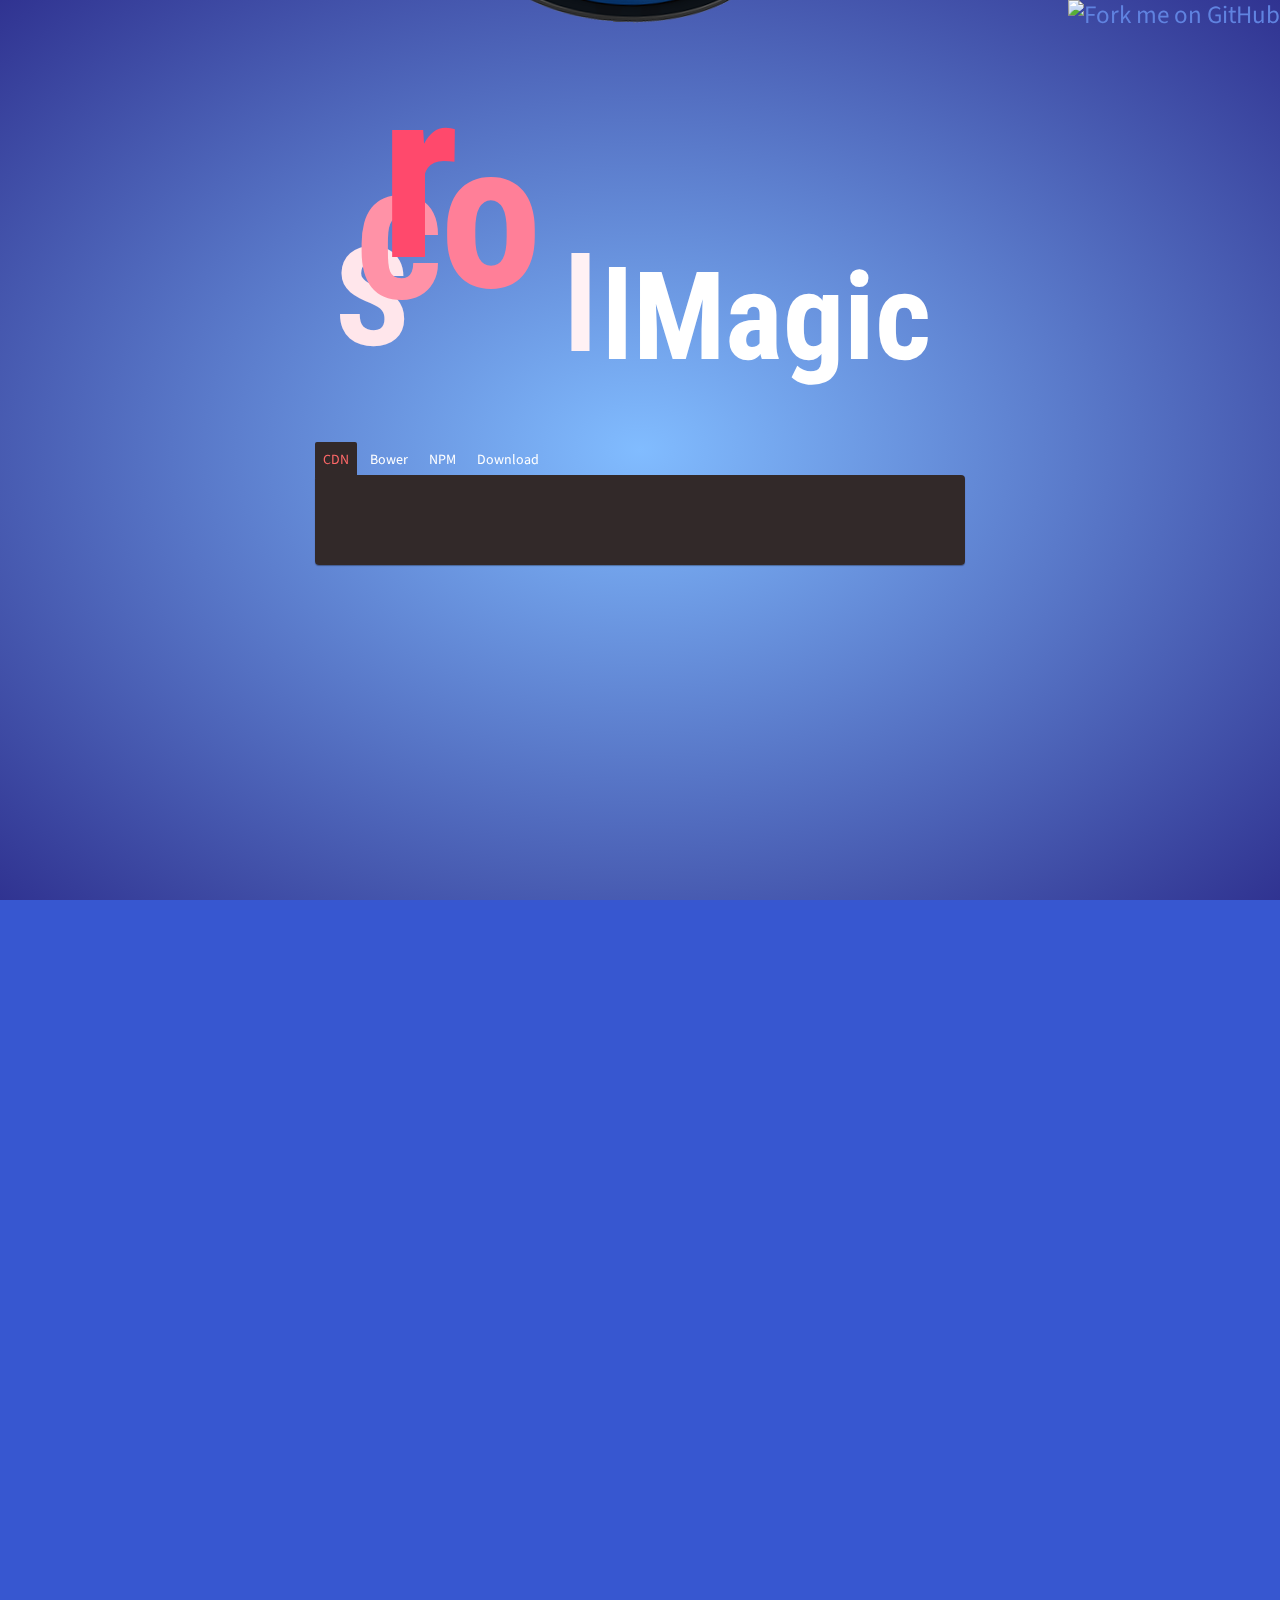
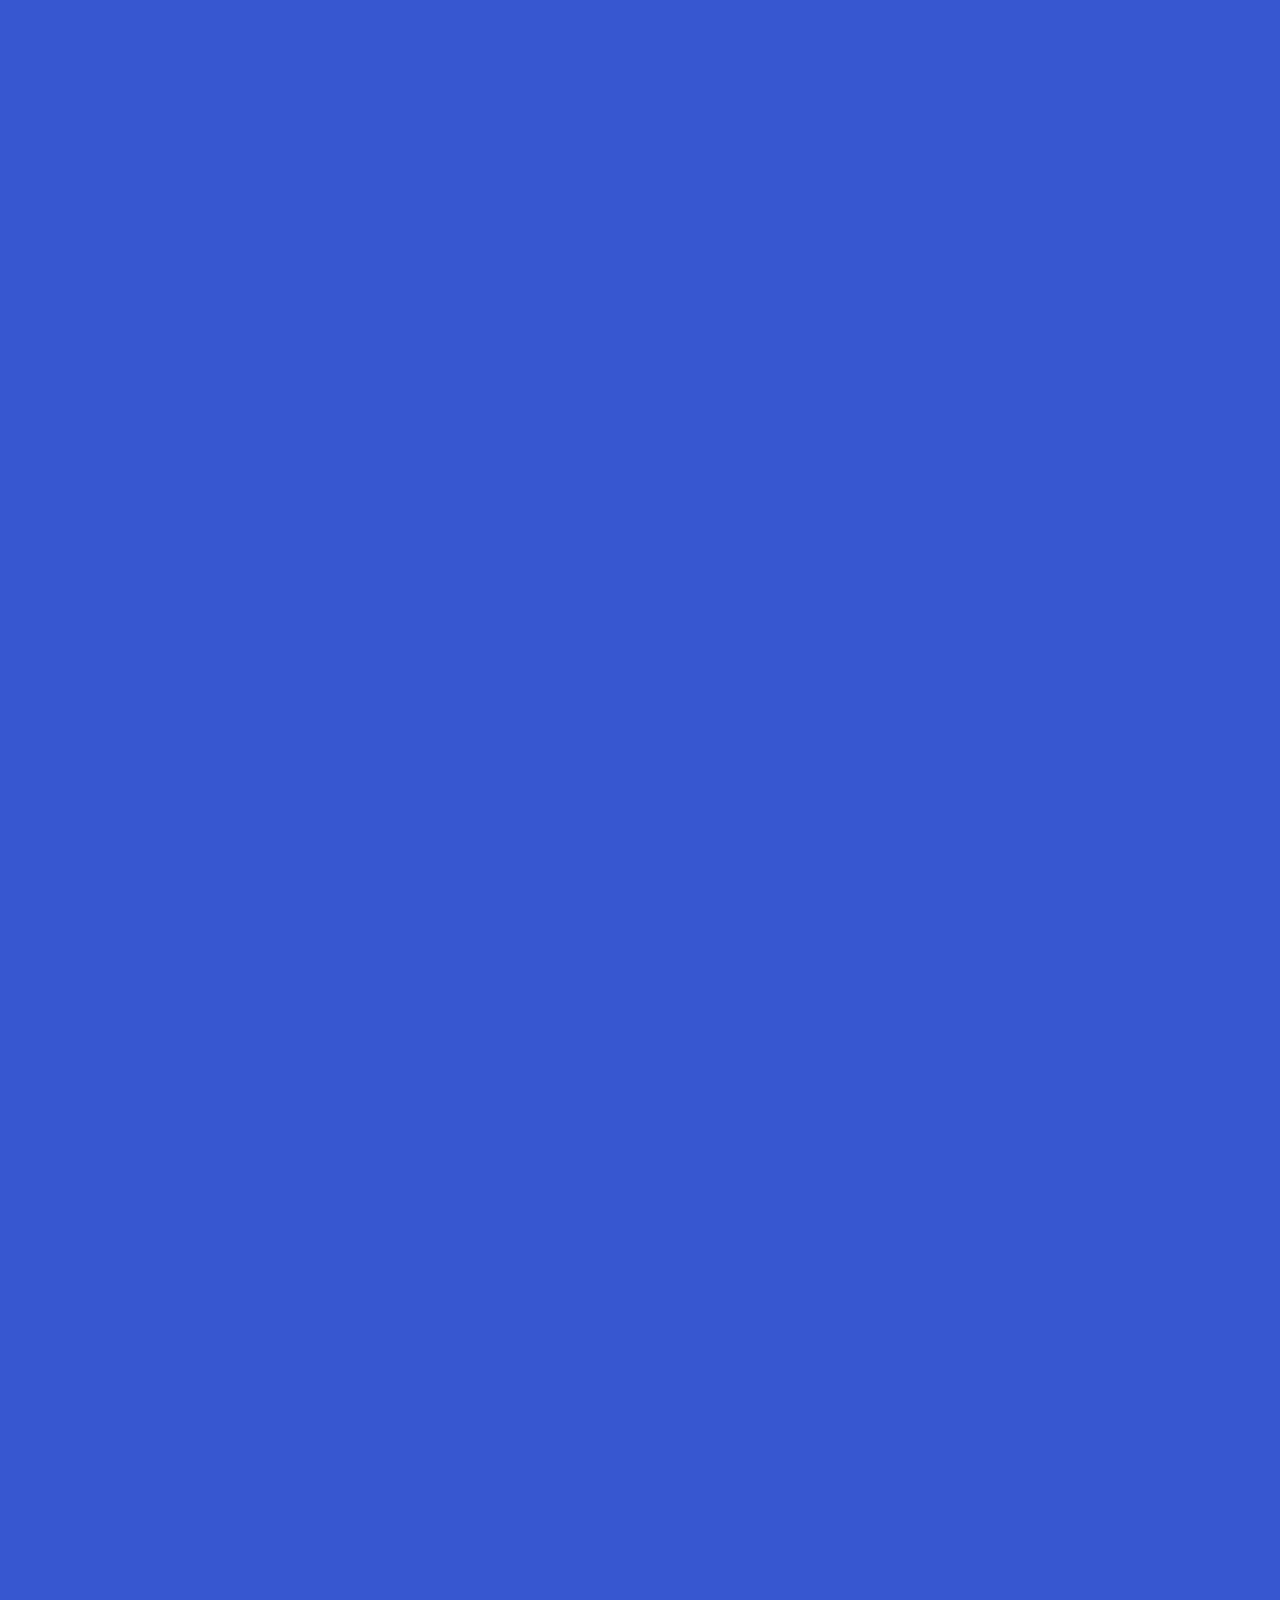
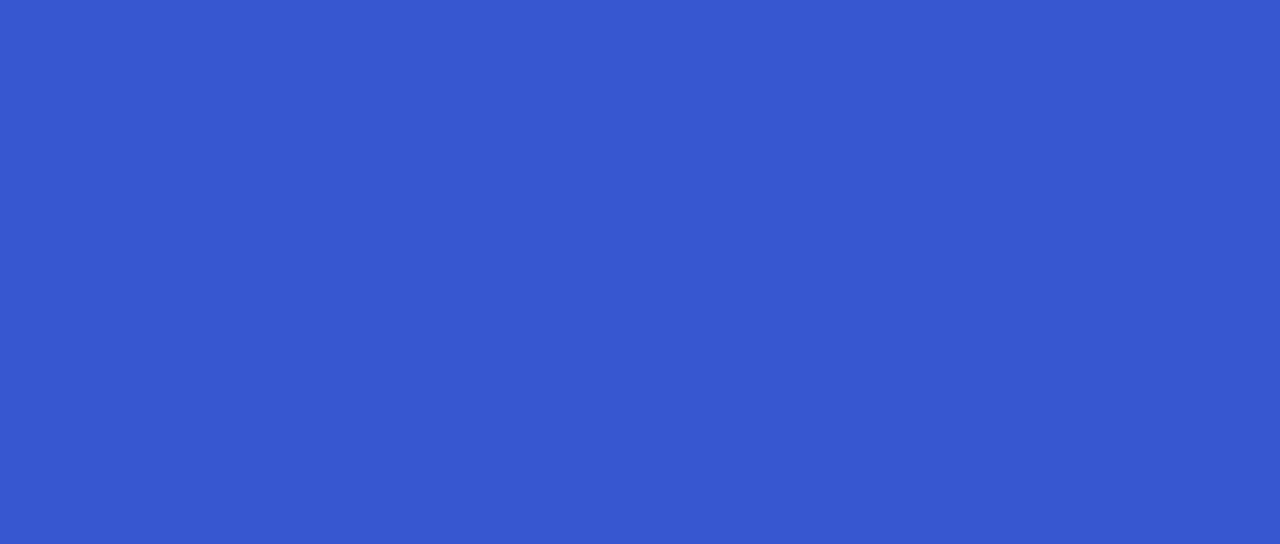
==== janpaepke-ScrollMagic-ae215ee/index.html @ f1239e76 "Add files via upload" ====
<!doctype html>
<!--[if lt IE 7 ]><html itemscope itemtype="http://schema.org/Product" id="ie6" class="ie ie-old" lang="en-US" prefix="og: http://ogp.me/ns#"><![endif]-->
<!--[if IE 7 ]>   <html itemscope itemtype="http://schema.org/Product" id="ie7" class="ie ie-old" lang="en-US" prefix="og: http://ogp.me/ns#"><![endif]-->
<!--[if IE 8 ]>   <html itemscope itemtype="http://schema.org/Product" id="ie8" class="ie ie-old" lang="en-US" prefix="og: http://ogp.me/ns#"><![endif]-->
<!--[if IE 9 ]>   <html itemscope itemtype="http://schema.org/Product" id="ie9" class="ie" lang="en-US" prefix="og: http://ogp.me/ns#"><![endif]-->
<!--[if gt IE 9]><!--><html itemscope itemtype="http://schema.org/Product" lang="en-US" prefix="og: http://ogp.me/ns#"><!--<![endif]-->
<head>

    <meta charset="utf-8">
    <!--
       SSSSSSSSSSSSSSS         CCCCCCCCCCCCCRRRRRRRRRRRRRRRRR        OOOOOOOOO     LLLLLLLLLLL             LLLLLLLLLLL
     SS:::::::::::::::S     CCC::::::::::::CR::::::::::::::::R     OO:::::::::OO   L:::::::::L             L:::::::::L
    S:::::SSSSSS::::::S   CC:::::::::::::::CR::::::RRRRRR:::::R  OO:::::::::::::OO L:::::::::L             L:::::::::L
    S:::::S     SSSSSSS  C:::::CCCCCCCC::::CRR:::::R     R:::::RO:::::::OOO:::::::OLL:::::::LL             LL:::::::LL
    S:::::S             C:::::C       CCCCCC  R::::R     R:::::RO::::::O   O::::::O  L:::::L                 L:::::L
    S:::::S            C:::::C                R::::R     R:::::RO:::::O     O:::::O  L:::::L                 L:::::L
     S::::SSSS         C:::::C                R::::RRRRRR:::::R O:::::O     O:::::O  L:::::L                 L:::::L
      SS::::::SSSSS    C:::::C                R:::::::::::::RR  O:::::O     O:::::O  L:::::L                 L:::::L
        SSS::::::::SS  C:::::C                R::::RRRRRR:::::R O:::::O     O:::::O  L:::::L                 L:::::L
           SSSSSS::::S C:::::C                R::::R     R:::::RO:::::O     O:::::O  L:::::L                 L:::::L
                S:::::SC:::::C                R::::R     R:::::RO:::::O     O:::::O  L:::::L                 L:::::L
                S:::::S C:::::C       CCCCCC  R::::R     R:::::RO::::::O   O::::::O  L:::::L         LLLLLL  L:::::L         LLLLLL
    SSSSSSS     S:::::S  C:::::CCCCCCCC::::CRR:::::R     R:::::RO:::::::OOO:::::::OLL:::::::LLLLLLLLL:::::LLL:::::::LLLLLLLLL:::::L
    S::::::SSSSSS:::::S   CC:::::::::::::::CR::::::R     R:::::R OO:::::::::::::OO L::::::::::::::::::::::LL::::::::::::::::::::::L
    S:::::::::::::::SS      CCC::::::::::::CR::::::R     R:::::R   OO:::::::::OO   L::::::::::::::::::::::LL::::::::::::::::::::::L
     SSSSSSSSSSSSSSS           CCCCCCCCCCCCCRRRRRRRR     RRRRRRR     OOOOOOOOO     LLLLLLLLLLLLLLLLLLLLLLLLLLLLLLLLLLLLLLLLLLLLLLLL

    MMMMMMMM               MMMMMMMM               AAA                  GGGGGGGGGGGGGIIIIIIIIII      CCCCCCCCCCCCC
    M:::::::M             M:::::::M              A:::A              GGG::::::::::::GI::::::::I   CCC::::::::::::C
    M::::::::M           M::::::::M             A:::::A           GG:::::::::::::::GI::::::::I CC:::::::::::::::C
    M:::::::::M         M:::::::::M            A:::::::A         G:::::GGGGGGGG::::GII::::::IIC:::::CCCCCCCC::::C
    M::::::::::M       M::::::::::M           A:::::::::A       G:::::G       GGGGGG  I::::I C:::::C       CCCCCC
    M:::::::::::M     M:::::::::::M          A:::::A:::::A     G:::::G                I::::IC:::::C
    M:::::::M::::M   M::::M:::::::M         A:::::A A:::::A    G:::::G                I::::IC:::::C
    M::::::M M::::M M::::M M::::::M        A:::::A   A:::::A   G:::::G    GGGGGGGGGG  I::::IC:::::C
    M::::::M  M::::M::::M  M::::::M       A:::::A     A:::::A  G:::::G    G::::::::G  I::::IC:::::C
    M::::::M   M:::::::M   M::::::M      A:::::AAAAAAAAA:::::A G:::::G    GGGGG::::G  I::::IC:::::C
    M::::::M    M:::::M    M::::::M     A:::::::::::::::::::::AG:::::G        G::::G  I::::IC:::::C
    M::::::M     MMMMM     M::::::M    A:::::AAAAAAAAAAAAA:::::AG:::::G       G::::G  I::::I C:::::C       CCCCCC
    M::::::M               M::::::M   A:::::A             A:::::AG:::::GGGGGGGG::::GII::::::IIC:::::CCCCCCCC::::C
    M::::::M               M::::::M  A:::::A               A:::::AGG:::::::::::::::GI::::::::I CC:::::::::::::::C
    M::::::M               M::::::M A:::::A                 A:::::A GGG::::::GGG:::GI::::::::I   CCC::::::::::::C
    MMMMMMMM               MMMMMMMMAAAAAAA                   AAAAAAA   GGGGGG   GGGGIIIIIIIIII      CCCCCCCCCCCCC
    -->

    <title>ScrollMagic ♥ Demo</title>

    <meta http-equiv="X-UA-Compatible" content="IE=edge,chrome=1">
    <meta name="viewport"           content="width=700">
    <meta name="keywords"           content="ScrollMagic, scrolling, animation, Superscrollorama, Scrollorama, scroll, interaction, animation, sticky, pinning, parallax">
    <meta name="description"        content="ScrollMagic - The javascript library for magical scroll interactions.
                                             ScrollMagic helps you to easily react to the user's current scroll position.">
    <meta name="author"             content="Jan Paepke (www.janpaepke.de)">
    <meta name="designer"           content="Jan Paepke (www.janpaepke.de)">
    <meta property="fb:admins"      content="595418934">
    <meta property="og:type"        content="website">
    <meta property="og:url"         content="http://scrollmagic.io/">
    <meta property="og:image"       content="http://scrollmagic.io/img/demo_fb_preview.jpg">
    <meta property="og:title"       content="ScrollMagic">
    <meta property="og:description" content="The javascript library for magical scroll interactions. ScrollMagic helps you to easily react to the user's current scroll position.">

    <link rel="shortcut icon" href="img/favicon.ico" type="image/x-icon">
    <link rel="apple-touch-icon" href="img/apple-touch-icon-precomposed.png">

    <link rel="stylesheet" href="https://fonts.googleapis.com/css?family=Source+Sans+Pro:300,400,700,400italic|Roboto+Condensed:400,300,700">
    <link rel="stylesheet" href="https://maxcdn.bootstrapcdn.com/font-awesome/4.3.0/css/font-awesome.min.css">
    <link rel="stylesheet" href="css/normalize.css">
    <link rel="stylesheet" href="css/style.css">
    <link rel="stylesheet" href="css/demo.css">

    <script src="js/lib/greensock/TweenMax.min.js"></script>
    <script src="js/lib/greensock/plugins/ScrollToPlugin.min.js"></script>
    <script src="js/lib/jquery.min.js"></script>
    <script src="js/lib/modernizr.custom.min.js"></script>
    <script src="js/lib/iscroll-probe.js"></script>
    <script src="scrollmagic/minified/ScrollMagic.min.js"></script>
    <script src="scrollmagic/minified/plugins/animation.gsap.min.js"></script>
    <script src="scrollmagic/minified/plugins/debug.addIndicators.min.js"></script>
    <script src="js/demo.js"></script>

</head>
<body>
    <a id="github-ribbon" href="https://github.com/janpaepke/ScrollMagic"><img src="https://github-camo.global.ssl.fastly.net/52760788cde945287fbb584134c4cbc2bc36f904/68747470733a2f2f73332e616d617a6f6e6177732e636f6d2f6769746875622f726962626f6e732f666f726b6d655f72696768745f77686974655f6666666666662e706e67" alt="Fork me on GitHub" data-canonical-src="https://s3.amazonaws.com/github/ribbons/forkme_right_white_ffffff.png"></a>


    <div id="content-wrapper">
        <span id="overlay"></span>

        <script>
            var controller;
                // detect if mobile browser. regex -> http://detectmobilebrowsers.com
                var isMobile = (function(a){return /(android|bb\d+|meego).+mobile|avantgo|bada\/|blackberry|blazer|compal|elaine|fennec|hiptop|iemobile|ip(hone|od)|iris|kindle|lge |maemo|midp|mmp|mobile.+firefox|netfront|opera m(ob|in)i|palm( os)?|phone|p(ixi|re)\/|plucker|pocket|psp|series(4|6)0|symbian|treo|up\.(browser|link)|vodafone|wap|windows ce|xda|xiino/i.test(a)||/1207|6310|6590|3gso|4thp|50[1-6]i|770s|802s|a wa|abac|ac(er|oo|s\-)|ai(ko|rn)|al(av|ca|co)|amoi|an(ex|ny|yw)|aptu|ar(ch|go)|as(te|us)|attw|au(di|\-m|r |s )|avan|be(ck|ll|nq)|bi(lb|rd)|bl(ac|az)|br(e|v)w|bumb|bw\-(n|u)|c55\/|capi|ccwa|cdm\-|cell|chtm|cldc|cmd\-|co(mp|nd)|craw|da(it|ll|ng)|dbte|dc\-s|devi|dica|dmob|do(c|p)o|ds(12|\-d)|el(49|ai)|em(l2|ul)|er(ic|k0)|esl8|ez([4-7]0|os|wa|ze)|fetc|fly(\-|_)|g1 u|g560|gene|gf\-5|g\-mo|go(\.w|od)|gr(ad|un)|haie|hcit|hd\-(m|p|t)|hei\-|hi(pt|ta)|hp( i|ip)|hs\-c|ht(c(\-| |_|a|g|p|s|t)|tp)|hu(aw|tc)|i\-(20|go|ma)|i230|iac( |\-|\/)|ibro|idea|ig01|ikom|im1k|inno|ipaq|iris|ja(t|v)a|jbro|jemu|jigs|kddi|keji|kgt( |\/)|klon|kpt |kwc\-|kyo(c|k)|le(no|xi)|lg( g|\/(k|l|u)|50|54|\-[a-w])|libw|lynx|m1\-w|m3ga|m50\/|ma(te|ui|xo)|mc(01|21|ca)|m\-cr|me(rc|ri)|mi(o8|oa|ts)|mmef|mo(01|02|bi|de|do|t(\-| |o|v)|zz)|mt(50|p1|v )|mwbp|mywa|n10[0-2]|n20[2-3]|n30(0|2)|n50(0|2|5)|n7(0(0|1)|10)|ne((c|m)\-|on|tf|wf|wg|wt)|nok(6|i)|nzph|o2im|op(ti|wv)|oran|owg1|p800|pan(a|d|t)|pdxg|pg(13|\-([1-8]|c))|phil|pire|pl(ay|uc)|pn\-2|po(ck|rt|se)|prox|psio|pt\-g|qa\-a|qc(07|12|21|32|60|\-[2-7]|i\-)|qtek|r380|r600|raks|rim9|ro(ve|zo)|s55\/|sa(ge|ma|mm|ms|ny|va)|sc(01|h\-|oo|p\-)|sdk\/|se(c(\-|0|1)|47|mc|nd|ri)|sgh\-|shar|sie(\-|m)|sk\-0|sl(45|id)|sm(al|ar|b3|it|t5)|so(ft|ny)|sp(01|h\-|v\-|v )|sy(01|mb)|t2(18|50)|t6(00|10|18)|ta(gt|lk)|tcl\-|tdg\-|tel(i|m)|tim\-|t\-mo|to(pl|sh)|ts(70|m\-|m3|m5)|tx\-9|up(\.b|g1|si)|utst|v400|v750|veri|vi(rg|te)|vk(40|5[0-3]|\-v)|vm40|voda|vulc|vx(52|53|60|61|70|80|81|83|85|98)|w3c(\-| )|webc|whit|wi(g |nc|nw)|wmlb|wonu|x700|yas\-|your|zeto|zte\-/i.test(a.substr(0,4))})(navigator.userAgent||navigator.vendor||window.opera);

            if (isMobile) {
                var myScroll;
                $(document).ready(function () {
                    // wrap for iscroll
                    $("#content-wrapper")
                        .addClass("scrollContainer")
                        .wrapInner('<div class="scrollContent"></div>');

                    // add iScroll
                    myScroll = new IScroll('#content-wrapper', {scrollX: false, scrollY: true, scrollbars: true, useTransform: false, useTransition: false, probeType: 3, click: true});

                    // update container on scroll
                    myScroll.on("scroll", function () {
                        controller.update();
                    });

                    // overwrite scroll position calculation to use child's offset instead of parents scrollTop();
                    controller.scrollPos(function () {
                        return -myScroll.y;
                    });

                    // refresh height, so all is included.
                    setTimeout(function () {
                        myScroll.refresh();
                    }, 0);

                    // manual set hight (so height 100% is available within scroll container)
                    $(document).on("orientationchange", function () {
                        $("section")
                            .css("min-height", $(window).height())
                            .parent(".scrollmagic-pin-spacer").css("min-height", $(window).height());
                    });
                    $(document).trigger("orientationchange"); // trigger to init
                });
                // init the controller
                controller = new ScrollMagic.Controller({
                    container: "#content-wrapper",
                    globalSceneOptions: {
                        triggerHook: "onLeave"
                    }
                });
            } else {
                // init the controller
                controller = new ScrollMagic.Controller({
                    globalSceneOptions: {
                        triggerHook: "onLeave"
                    }
                });
            }
            $(function () {
                // set current version in cdn link(s)
                var cdnLinks = [
                    "cdnjs.cloudflare.com/ajax/libs/ScrollMagic/%version%/ScrollMagic.min.js",
                    "cdnjs.cloudflare.com/ajax/libs/ScrollMagic/%version%/plugins/debug.addIndicators.min.js",
                ];
                var cdnCode = cdnLinks.map(function(link) {
                    return '<script src="//' + link.replace(/%version%/gim, ScrollMagic.version) + '"></script' + '>';
                }).join("\n");

                $("<pre>").text(cdnCode).appendTo("#get-it-now code.cdn");
            });

        </script>
        <section id="start">
            <div id="intro">
                <h1>ScrollMagic</h1>
                <div class="buttons" id="toggle">
                    <a href="#" class="has-code active" data-code="cdn">CDN</a>
                    <a href="#" class="has-code" data-code="bower">Bower</a>
                    <a href="#" class="has-code" data-code="npm">NPM</a>
                    <a href="#" class="has-code" data-code="download">Download</a>
                </div>
                <div id="get-it-now">
                    <code class="cdn active item">
                    </code>
                    <code class="bower item">
                        bower install scrollmagic
                    </code>
                    <code class="npm item">
                        npm install scrollmagic
                    </code>
                    <div class="item download">
                        <a href="https://github.com/janpaepke/ScrollMagic/zipball/master"><i class="fa fa-download"></i> Download (zip)</a>
                        <a href="https://github.com/janpaepke/ScrollMagic/tarball/master"><i class="fa fa-download"></i> Download (tar)</a>
                    </div>
                </div>
                <img class="tophat" src="img/demo_tophat.png">
                <img class="wand" src="img/demo_wand.png">
                <div class="sparkpoint"></div>
                <script>
                $('#toggle.buttons a.has-code').click(function() {
                    $('#get-it-now .item').removeClass('active');
                    $('#toggle.buttons a').removeClass('active');

                    $(this).addClass('active');
                    $('#get-it-now .'+$(this).data('code')).addClass('active');

                    $('#get-it-now').removeAttr('class').addClass($(this).data('code'));

                    return false;
                });
                </script>
                <script async src="http://pagead2.googlesyndication.com/pagead/js/adsbygoogle.js"></script>
                <!-- ScrollMagic2 -->
                <ins class="adsbygoogle"
                     style="display:inline-block;width:728px;height:90px;position:absolute;bottom:-120px;left:-39px;"
                     data-ad-client="ca-pub-8391065704522728"
                     data-ad-slot="5081761290"></ins>
                <script>
                (adsbygoogle = window.adsbygoogle || []).push({});
                </script>
            </div>
            <script>
                // wrap each title letter
                $("#start h1").wrapEach(/(.)/g, "<span>$1</span>");

                // animations
                var nervousHat = new TimelineMax({repeat: -1, yoyo: true})
                    .add(TweenMax.to("#start .tophat", 0.3, {bottom: "+=5", left: "-=6", rotation: -3}))
                    .add(TweenMax.to("#start .tophat", 0.3, {bottom: "-=10", left: "+=6", rotation: 0}))
                    .add(TweenMax.to("#start .tophat", 0.3, {bottom: "+=5", left: "+=6", rotation: 3}))
                    .add(TweenMax.to("#start .tophat", 0.3, {bottom: "-=5", left: "-=3", rotation: 1.5}))
                    .add(TweenMax.to("#start .tophat", 0.3, {bottom: "+=5", left: "-=6", rotation: -1.5}))
                    .add(TweenMax.to("#start .tophat", 0.3, {bottom: "+=5", left: "+=3", rotation: 0}))
                    .add(TweenMax.to("#start .tophat", 0.3, {bottom: "-=10"}));
                var abracadabra = TweenMax.fromTo("#start .wand", 1, {top: -$(window).height()/3, left: 370, rotation: 20}, {top: 10, rotation: -20});
                var reveal = new TimelineMax()
                    .add([
                            TweenMax.to("#start .tophat", 1, {bottom: $(window).height(), left: "-=50", rotation: -20}),
                            TweenMax.from("#start h1", 1, {scale: 0.2, top: "+=70"}),
                            TweenMax.to("#start .wand", 0.8, {top: -$(window).height()/3, left: 450, rotation: 30}),
                            TweenMax.to("#start .floor", 1, {autoAlpha: 0})
                        ]);
                var laola = new TimelineMax()
                    .add(TweenMax.staggerTo("#start h1 span", 0.5, {top: -150, x: -75, scale: 2, color: '#ff4468' }, 0.2))
                    .add(TweenMax.staggerTo("#start h1 span", 0.5, {top: 0, x: 0, scale: 1, color: '#fff'}, 0.2), 0.5);

                // container pin
                var startpin = new ScrollMagic.Scene({
                        duration: 700
                    })
                    .setPin("section#start")
                    .addTo(controller);

                // msg scroll ani
                new ScrollMagic.Scene({
                        duration: 140,
                        offset: -100
                    })
                    .setTween(TweenMax.to("#msg div.scroll", 1, {backgroundPosition: "0 13px", repeat: -1, delay: 1, repeatDelay: 2, ease: Linear.easeNone}))
                    .addTo(controller);
                // msg hide
                new ScrollMagic.Scene({
                        offset: 40
                    })
                    .setTween(TweenMax.to("#msg", 0.5, {bottom: -40}))
                    .addTo(controller);

                // hat movement
                new ScrollMagic.Scene({
                        duration: 300,
                        offset: -100
                    })
                    .setTween(nervousHat)
                    .addTo(controller);

                // magic wand
                new ScrollMagic.Scene({
                        offset: 20,
                        duration: 180
                    })
                    .on("end", function (e) {
                        if (e.scrollDirection == "FORWARD" && startpin.progress() < 0.37) { // check pin progress so it doesnt launch on refresh
                            // make it rain!
                            $("#start .sparkpoint").sparkle({
                                amount: 40,
                                duration: 0.2
                            });
                        }
                    })
                    .setTween(abracadabra)
                    .addTo(controller);

                // big reveal
                new ScrollMagic.Scene({
                        duration: 300,
                        offset: 260
                    })
                    .setTween(reveal)
                    .addTo(controller);

                // jumping text
                new ScrollMagic.Scene({
                        duration: 200,
                        offset: 450
                    })
                    .setTween(laola)
                    .addTo(controller);

            </script>
        </section>


        <section id="info">
            <h2>The javascript library for magical scroll interactions.</h2>
            <br>
            <div class="content">
                <div id="hatcontainer">
                    <a href="examples/index.html">
                        <div id="speechbubble">
                            <p>check out the</p>
                            <p>examples</p>
                        </div>
                        <img class="hat" src="img/demo_hat.png">
                        <div id="bunny">
                            <img src="img/demo_bunny.png">
                            <img class="eye" src="img/demo_bunny_wink.png">
                        </div>
                        <img class="hat" src="img/demo_hat_front.png">
                    </a>
                </div>
                <p>
                    ScrollMagic helps you to easily react to the user's current scroll position.<br>
                    It's the perfect library for you, if you want to ...
                </p>
                <ul class="nexttohat">
                    <li>animate based on scroll position – either trigger an animation or synchronize it to the scrollbar movement (like a playback scrub control).</li>
                    <li>pin an element starting at a specific scroll position – either indefinitely or for a limited amount of scroll progress (sticky elements).</li>
                    <li>toggle CSS classes of elements on and off based on scroll position.</li>
                    <li>effortlessly add parallax effects to your website.</li>
                    <li>create an infinitely scrolling page (ajax load of additional content).</li>
                    <li>add callbacks at specific scroll positions or while scrolling past a specific section, passing a progress parameter.</li>
                </ul>
                <p>
                    Download your copy now in form of a <a href="https://github.com/janpaepke/ScrollMagic/zipball/master">ZIP Package</a> or visit the <a href="https://github.com/janpaepke/ScrollMagic/tree/development#availability">GitHub project page</a> to find out about other sources.<br>
                    <b>To learn more about ScrollMagic check out the <a href="examples/index.html">the examples</a> and read <a href="docs/index.html">the documentation</a>.</b>
                </p>
                <p>
                    Should you run into any problems when using ScrollMagic, please follow the <a href="https://github.com/janpaepke/ScrollMagic/blob/development/CONTRIBUTING.md#troubleshooting">troubleshooting guide</a> before posting your question in the <a href="https://github.com/janpaepke/ScrollMagic/issues">GitHub issues section</a>.
                </p>
                <h3>About</h3>
                <p>
                    ScrollMagic is a complete rewrite of its predecessor <a href="https://github.com/johnpolacek/superscrollorama" target="_blank">Superscrollorama</a> by <a href="http://johnpolacek.com">John Polacek</a>.<br>
                    A plugin-based architecture offers easy customizability and extendability.
                </p>
                <p>
                    ScrollMagic was developed with these principles in mind:
                </p>
                <ul>
                    <li>optimized performance</li>
                    <li>lightweight (6KB gzipped)</li>
                    <li>flexibility and extendibility</li>
                    <li>mobile compatibility</li>
                    <li>event management</li>
                    <li>support for responsive web design</li>
                    <li>object oriented programming and object chaining</li>
                    <li>readable, centralized code and intuitive development</li>
                    <li>support for both scroll directions (even different on one page)</li>
                    <li>support for scrolling inside div containers (even multiple on one page)</li>
                    <li>extensive debugging and logging capabilities</li>
                    <li>detailed documentation</li>
                    <li>many application examples</li>
                </ul>
                <h3>Made with ScrollMagic</h3>
                <p>
                    Check out these amazing websites that were created using ScrollMagic.
                </p>
                <div id="madewith" class="clearfix">
                    <a href="http://alfredservice.com" target="_blank" title="alfred">
                        <img src="img/madewith_alfred.jpg" alt="">
                    </a>
                    <a href="https://digital.scotch.io" target="_blank" title="Scotch Digital">
                        <img src="img/madewith_scotchdigital.jpg" alt="">
                    </a>
                    <a href="http://www.viko.net" target="_blank" title="viko">
                        <img src="img/madewith_viko.jpg" alt="">
                    </a>
                    <a href="https://www.tinkapp.com/en/" target="_blank" title="tink">
                        <img src="img/madewith_tink.jpg" alt="">
                    </a>
                    <a href="http://buntspenden.bleech.de/" target="_blank" title="Bunt Spenden">
                        <img src="img/madewith_buntspenden.jpg" alt="">
                    </a>
                    <a href="http://www.flyacts.com/multi-channel-app/" target="_blank" title="Multi Channel App">
                        <img src="img/madewith_flyacts.jpg" alt="">
                    </a>
                    <a href="http://www.lempens-design.com/" target="_blank" title="Sébastien Lempens Design">
                        <img src="img/madewith_sebastienlempens.jpg" alt="">
                    </a>
                    <a href="https://developers.google.com/cardboard/" target="_blank" title="The Google Cardboard Project">
                        <img src="img/madewith_googlecardboard.jpg" alt="">
                    </a>
                    <a href="http://www.appliancetecltd.com" target="_blank" title="Appliance Tec Limited">
                        <img src="img/madewith_appliancetec.jpg" alt="">
                    </a>
                    <a href="http://www.framescollection.com/tunnelrats.html" target="_blank" title="Frames Collection Edition 2: Tunnel Rats">
                        <img src="img/madewith_framescollection.jpg" alt="">
                    </a>
                </div>
                <h3>Credits</h3>
                <p>
                    ScrollMagic © <a href="http://www.janpaepke.de" target="_blank">Jan Paepke</a> <a href="https://twitter.com/janpaepke" class="twitter-follow-button" data-show-count="false">follow @janpaepke</a>
                </p>
                <p>
                    Demo Page made by <a href="https://scotch.io/" target="_blank">Nicholas Cerminara</a> from <a href="https://twitter.com/scotch_io" class="twitter-follow-button" data-show-count="false">@scotch_io</a>
                </p>
                <p>
                    <a href="https://github.com/janpaepke/ScrollMagic/blob/master/LICENSE.md">License Information</a>
                </p>
                <a id="donate" href="https://www.paypal.com/cgi-bin/webscr?cmd=_s-xclick&hosted_button_id=8BJC8B58XHKLL" target="_blank"><img src="https://www.paypalobjects.com/en_US/i/btn/btn_donate_SM.gif"></a>
            </div>
            <script>!function(d,s,id){var js,fjs=d.getElementsByTagName(s)[0];if(!d.getElementById(id)){js=d.createElement(s);js.id=id;js.src="//platform.twitter.com/widgets.js";fjs.parentNode.insertBefore(js,fjs);}}(document,"script","twitter-wjs");</script>
            <script>
                // subline
                new ScrollMagic.Scene({
                    triggerElement: "section#info",
                    duration: 500,
                    offset: -600
                })
                .addTo(controller)
                .triggerHook("onCenter")
                .setTween(
                    new TimelineMax({delay: 1})
                        .add(TweenMax.to('#info, #overlay', 1, { opacity: 1 } ))
                );

                new ScrollMagic.Scene({
                    triggerElement: "section#info",
                    duration: 400,
                    offset: -550
                })
                .addTo(controller)
                .triggerHook("onCenter")
                .setTween(
                    new TimelineMax({delay: 1})
                        .add(TweenMax.to('#get-it-now, #toggle', 1, { y: -80, opacity: 0, scale: 0.95 } ))
                );

                // bunny
                TweenMax.set("#hatcontainer #speechbubble", {rotation: -10}); // rotate bubble a bit
                new ScrollMagic.Scene({
                        triggerElement: "#info #hatcontainer",
                        offset: -20
                    })
                    .addTo(controller)
                    .triggerHook("onCenter")
                    .setTween(
                        new TimelineMax({delay: 1})
                            .add(TweenMax.from("#hatcontainer #bunny", 0.5, {bottom: 5, ease: Power2.easeOut}))
                            .add(TweenMax.from("#hatcontainer #speechbubble", 1, {autoAlpha: 0, left: "+=60", top: "+=50", scale: 0.2, ease: Elastic.easeOut, delay: 0.3}))
                    );
                TweenMax.set("#hatcontainer #speechbubble", {rotation: -10}); // rotate bubble a bit
                new ScrollMagic.Scene({
                        triggerElement: "section#info"
                    })
                    .addTo(controller)
                    .setTween(new TimelineMax({repeat: -1})
                        .add(TweenMax.from("#hatcontainer #bunny .eye", 0.001, {display: "block", delay: 0.15}))
                        .add(TweenMax.from("#hatcontainer #bunny .eye", 0.001, {display: "none", delay: 3}))
                    );

                // donate btn
                new ScrollMagic.Scene({
                        triggerElement: "#info #donate",
                        offset: 50
                    })
                    .addTo(controller)
                    .triggerHook("onEnter")
                    .setTween(TweenMax.from("#info #donate img", 0.5, {scale: 0, ease: Elastic.easeOut, delay: 0.5}));
            </script>
        </section>
    </div>
    <script src="js/tracking.js"></script>
</body>
</html>
---- janpaepke-ScrollMagic-ae215ee/css/style.css ----
/*
	General styles
*/
body {
	font-family: "Source Sans Pro", Arial, sans-serif;
	background-color: #c7e1ff;
	font-size: 13px;
	-webkit-tap-highlight-color: rgba(0,0,0,0);
}
body, html {
	height: 100%
}

h1, h2, h3, h4 {
	font-family: "Josefin Slab", serif;
}
h1 {
	font-style: italic;
	font-weight: bold;
	font-size: 40px;
}
h2 {
	font-size: 20px;
}
a, a:visited {
	text-decoration: none;
	color: #2e639e;
}
a:hover {
	text-decoration: underline;
}
.touchonly {
	display: none;
}
html.touch .touchonly {
	display: block;
}
.noselect * {
	user-select: none;
	-webkit-user-select: none;
	-khtml-user-select: none;
	-moz-user-select: none;
	-o-user-select: none;
}
.doselect * {
	user-select: auto;
	-webkit-user-select: auto;
	-khtml-user-select: auto;
	-moz-user-select: auto;
	-o-user-select: auto;
}

.clearfix:after {
    content: ".";
    display: block;
    clear: both;
    visibility: hidden;
    line-height: 0;
    height: 0;
}

.clearfix {
    display: inline-block;
}

html[xmlns] .clearfix {
    display: block;
}

* html .clearfix {
    height: 1%;
}
---- janpaepke-ScrollMagic-ae215ee/css/demo.css ----
body {
    background-color: #3757D0;
    background-image: -webkit-radial-gradient(#81BCFF, #303391);
    background-image: radial-gradient(#81BCFF, #303391);
    background-size: 100%;
    background-repeat: no-repeat;
    background-attachment: fixed;
    font-size: 25px;
    line-height: 31px;
    color: rgb(73, 72, 100);
}
::selection {
    background: #ff455f;
    color: #fff;
}
::-moz-selection {
    background: #ff455f;
    color: #fff;
}
a {
    color: rgb(96, 131, 224);
    text-decoration: none !important;
    outline: none;
    -webkit-transition: all 225ms ease;
    -moz-transition: all 225ms ease;
    transition: all 225ms ease;
}
a:hover {
    color: rgb(78, 127, 255);
}
li {
    font-size: 21px;
    line-height: 25px;
    margin-bottom: 12px;
    font-weight: 300;
}
#github-ribbon {
    position: fixed;
    top: 0;
    right: 0;
    z-index: 999999999;
}
#overlay {
    position: fixed;
    left: 0;
    top: 0;
    width: 100%;
    height: 100%;
    display: block;
    background: #fff;
    opacity: 0;
}
iframe.twitter-follow-button {
    vertical-align: text-bottom;
    margin: auto auto -1px 8px;
}
div#content-wrapper {
    height: 100%;
    min-width: 900px;
    min-height: 500px;
}
html.touch div#content-wrapper {
    min-width: 700px;
}
.scrollContainer {
    overflow-y: scroll;
    overflow-x: hidden;
    min-width: 650px;
    width: 100%
}
.scrollContent {
    position: relative;
    /*height: 100%;*/
}
section {
    height: 100vh;
    position: relative;
    z-index: 8888;
}

section#start {

}
h1 {
    font-style: normal;
    font-size: 125px;
    color: #fff;
    font-family: 'Roboto Condensed', sans-serif;
}
h1 span {
    display: inline-block;
}
h2, h3 {
    font-style: normal;
    color: #ff4468;
    font-size: 35px;
    font-family: 'Roboto Condensed', sans-serif;
}
h3 {
    font-size: 30px;
    margin-top: 80px;
}

.spark {
    position: absolute;
}
.spark.s0 {
    background-image: url("../img/demo_spark1.png");
    width: 4px;
    height: 3px;
}
.spark.s1 {
    background-image: url("../img/demo_spark2.png");
    width: 6px;
    height: 6px;
}
.spark.s2 {
    background-image: url("../img/demo_spark3.png");
    width: 8px;
    height: 8px;
}
.spark.s3 {
    background-image: url("../img/demo_spark4.png");
    width: 11px;
    height: 11px;
}
.spark.s4 {
    background-image: url("../img/demo_spark5.png");
    width: 13px;
    height: 13px;
}
.spark.s5 {
    background-image: url("../img/demo_spark6.png");
    width: 17px;
    height: 17px;
}
.wand {
    position: absolute;
}
.sparkpoint {
    position: absolute;
}

/*START*/


#intro {
    display: block;
    width: 650px;
    height: 400px;
    top: 45%;
    left: 50%;
    -webkit-transform: translate(-50%, -60%);
    -moz-transform: translate(-50%, -60%);
    transform: translate(-50%, -60%);
    position: absolute;
}
#intro h1 {
    position: absolute;
    text-align: center;
    width: 100%;
    top: 135px;
    margin: 0;
}
#intro h1 span {
    position: relative;
}
#intro .tophat {
    position: absolute;
    bottom: 110px;
    left: 50%;
    margin-left: -144px;
    margin-bottom: 50px;
}
#intro .sparkpoint {
    top: 60px;
    left: 380px;
}

#parallax {
    margin-bottom: 250px;
    position: relative;
    overflow: hidden;
}
#parallax h3 {
    font-size: 80px;
    text-align: center;
    margin: -40px 0 0 0;
    position: absolute;
    top: 50%;
    width: 100%;
    line-height: 80px;
}
#parallax #parallaxbg {
    position: absolute;
    height: 300px;
    top: 50%;
    width: 100%;
    margin-top: -150px;
    background-image: url("../img/demo_parallax_bg.png");
}
#parallaxbg .top {
    height: 10px;
    width: 100%;
    position: absolute;
    top: 0;
    background-image: url("../img/demo_parallax_shadow_top.png");
}
#parallaxbg .bottom {
    height: 10px;
    width: 100%;
    position: absolute;
    bottom: 0;
    background-image: url("../img/demo_parallax_shadow_bottom.png");
}

#info {
    height: auto;
    padding-bottom: 100px;
    text-align: center;
    overflow: hidden;
    opacity: 0;
}

#info h1 {
    margin-bottom: 10px;
}
#info h2 {
    margin-top: 10px;
    display: inline-block;
    position: relative;
}
#info h3 {
    font-size: 30px;
    margin-bottom: 10px;
}
#info h4 {
    font-size: 22px;
    margin-bottom: 10px;
}
#info .content {
    width: 645px;
    text-align: left;
    display: inline-block;
}
#info .darkside {
    margin-top: 10px;
}
#info #hatcontainer {
    width: 140px;
    height: 200px;
    position: relative;
    float: left;
}

#info #hatcontainer .hat {
    position: absolute;
    bottom: 10px;
}
#info #hatcontainer #bunny {
    position: absolute;
    bottom: 67px;
    left: 23px;
}
#info #hatcontainer #bunny .eye {
    position: absolute;
    top: 6px;
    left: 30px;
    display: none;
}
#info #hatcontainer #speechbubble {
    position: absolute;
    width: 165px;
    height: 103px;
    background-image: url("../img/demo_bubble.png");
    left: -118px;
    top: -24px;
    border-radius: 100%;
    background: rgb(240, 240, 240);
}
#info ul.nexttohat {
    padding-left: 158px;
}
#speechbubble p {
    margin: 0;
    text-align: center;
    line-height: 22px;
    color: #2e639e;
}
#speechbubble p:first-child {
    font-size: 24px;
    margin-top: 23px;
}
#speechbubble p:last-child {
    font-size: 30px;
    font-weight: bold;
    text-transform: uppercase;
}
a:hover #speechbubble p:last-child {
    text-decoration: underline;
}
#madewith {
    margin-right: -15px;
    margin-bottom: -15px;
}
#madewith a {
    display: inline-block;
    position: relative;
    margin-right: 15px;
    margin-bottom: 15px;
    width: 150px;
    height: 150px;
    overflow: hidden;
    float: left;
}
#madewith a img {
    width: 100%;
    height: 100%;
    transition: all 225ms cubic-bezier(0.215, 0.61, 0.355, 1);
    -webkit-transition: all 225ms cubic-bezier(0.215, 0.61, 0.355, 1);
}
#madewith a::after{
    content: "";
    position: absolute;
    top: -4px;
    bottom: -4px;
    left: -4px;
    right: -4px;
    border: 4px solid white;
    /* For Safari 3.1 to 6.0 */
    -webkit-transition-property: top, bottom, left, right;
    -webkit-transition-duration: 0.15s;
    -webkit-transition-timing-function: linear;
    /* Standard syntax */
    transition-property: top, bottom, left, right;
    transition-duration: 0.15s;
    transition-timing-function: linear;
}
#madewith a:hover img {
    transform: scale(1.6);
}
#get-it-now {
    position: absolute;
    bottom: 0%;
    background: rgb(50, 41, 41);
    padding: 15px 10px 0 20px;
    -webkit-border-radius: 4px;
    -moz-border-radius: 4px;
    border-radius: 4px;
    -webkit-box-shadow: 0px 1px 1px 0px rgba(0, 0, 0, 0.33);
    -moz-box-shadow: 0px 1px 1px 0px rgba(0, 0, 0, 0.33);
    box-shadow: 0px 1px 1px 0px rgba(0, 0, 0, 0.33);
    width: 100%;
    -webkit-box-sizing: border-box;
    -moz-box-sizing: border-box;
    box-sizing: border-box;
    line-height: 100%;
    overflow-x: scroll;
    overflow-y: visible;
    height: 90px;
    white-space: nowrap;
    transform: translateZ(0);
    marign-top: 20px;
}
#get-it-now .item {
    font-size: 14px;
    color: #FDFFAC;
    line-height: 20px;
    opacity: 0;
    visibility: hidden;
    -webkit-transition: all 225ms ease;
    -moz-transition: all 225ms ease;
    transition: all 225ms ease;

    position: absolute;
    top: 50%;
    -webkit-transform: translateY(-50%);
    -moz-transform: translateY(-50%);
    transform: translateY(-50%);
}
#get-it-now .item.active {
    opacity: 1;
    visibility: visible;
}
#get-it-now.download {
    overflow: hidden;
    width: 100%;
    padding: 0;
}
#get-it-now .item.download {
    width: 650px;
    text-align: center;
}
#get-it-now .item.download a {
    display: inline-block;
    background: rgb(255, 119, 119);
    padding: 10px 15px 10px 25px;
    color: #fff;
    border-radius: 5px;
    margin: 0 12px;
    width: 130px;
    position: relative;
}
#get-it-now .item.download a:hover {
    background: rgb(255, 69, 69);
}
#get-it-now .item.download a i {
    position: absolute;
    left: 15px;
    top: 50%;
    -webkit-transform: translateY(-50%);
    -moz-transform: translateY(-50%);
    transform: translateY(-50%);
    font-size: 20px;
}
#toggle.buttons {
    position: absolute;
    top: 69%;
    left: 0;
    width: 100%;
    z-index: 9999999999;
}
#toggle.buttons a {
    color: #fff;
    font-size: 14px;
    padding: 8px;
    border-radius: 2px 2px 0 0;
}
#toggle.buttons a.active, #toggle.buttons a:hover {
    color: rgb(255, 104, 104);
    background: rgb(50, 41, 41);
}

html.touch body {
    font-size: 25px;
}
html.touch #info #hatcontainer {
    margin-bottom: 260px;
    height: 300px;
    width: 240px;
}
html.touch #info #hatcontainer .hat {
    left: 90px;
}
html.touch #info #hatcontainer #bunny {
    left: 110px;
}
html.touch #info #hatcontainer #speechbubble {
    left: -20px;
    top: 35px;
}
html.touch #info ul.nexttohat {
    padding-left: 240px;
}
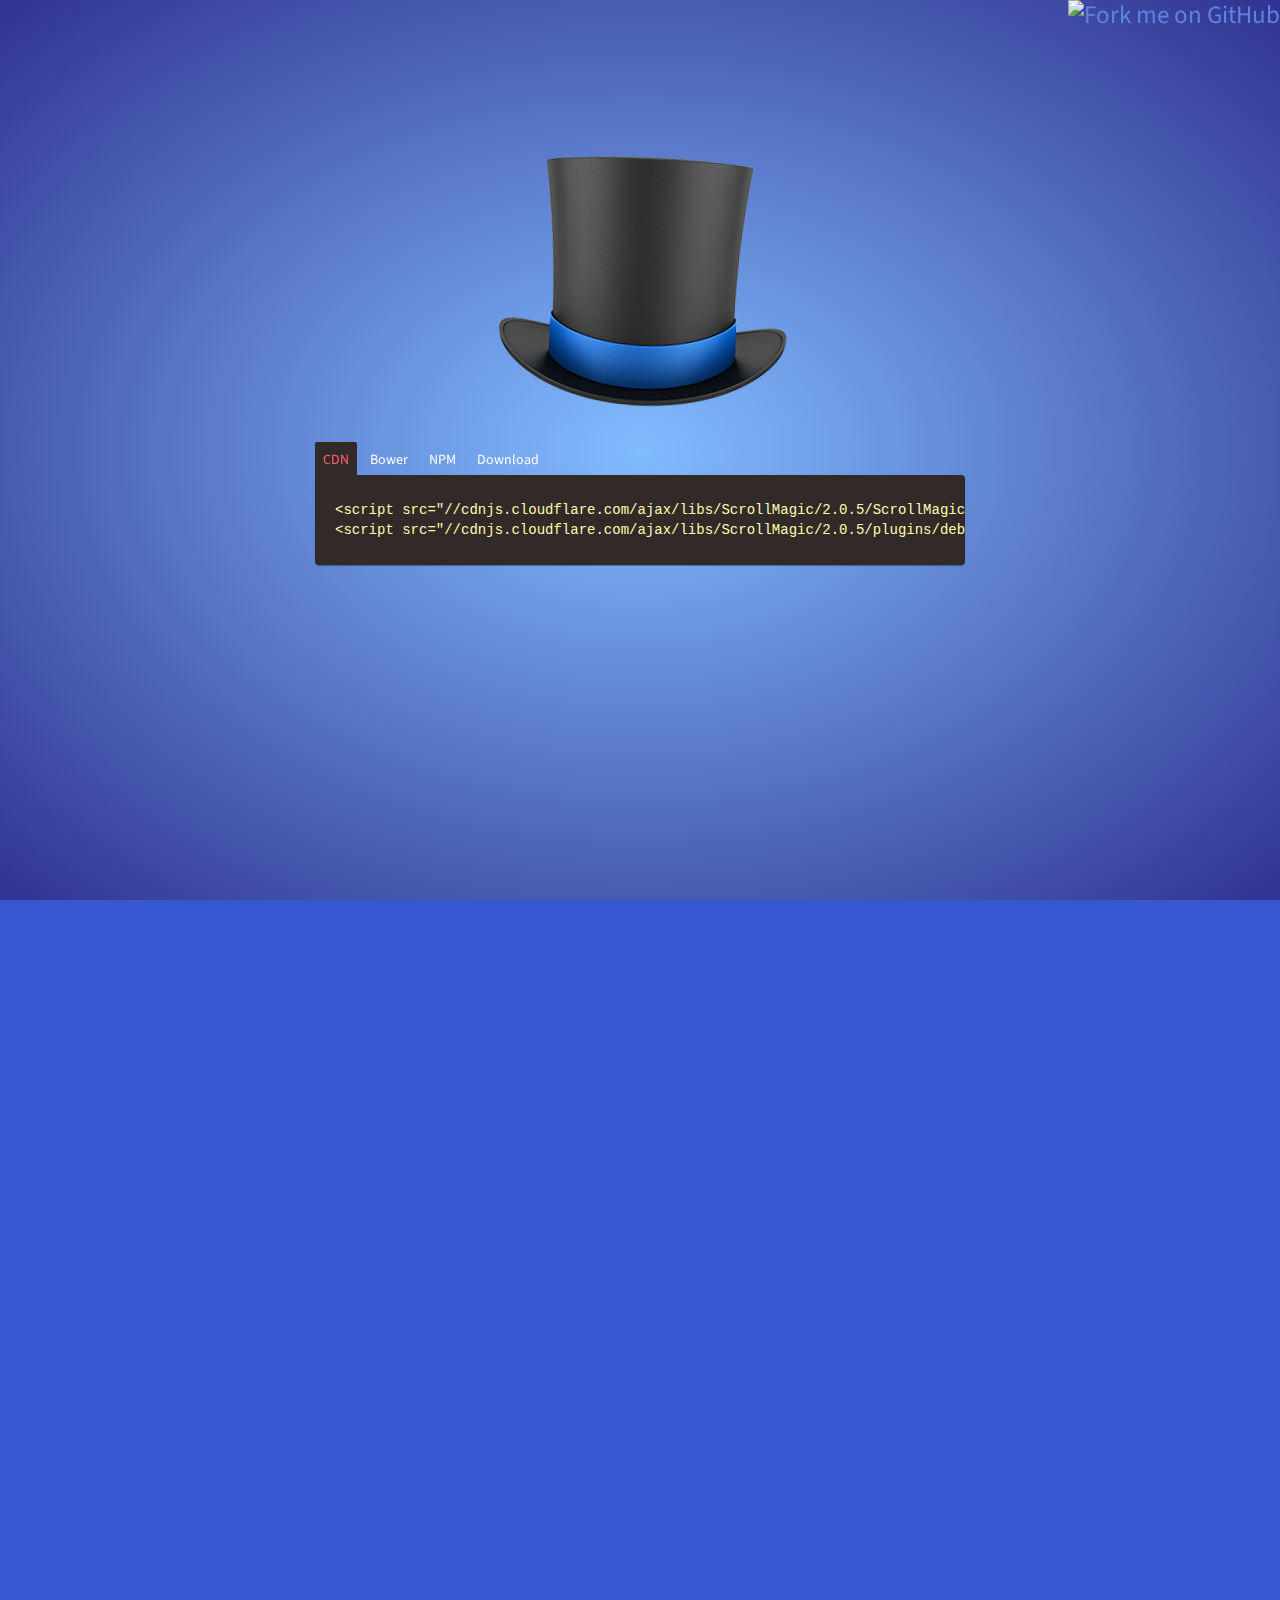
==== commit 698c5932: "Update index.html" ====
--- a/janpaepke-ScrollMagic-ae215ee/index.html
+++ b/janpaepke-ScrollMagic-ae215ee/index.html
@@ -294,174 +294,7 @@
         </section>
 
 
-        <section id="info">
-            <h2>The javascript library for magical scroll interactions.</h2>
-            <br>
-            <div class="content">
-                <div id="hatcontainer">
-                    <a href="examples/index.html">
-                        <div id="speechbubble">
-                            <p>check out the</p>
-                            <p>examples</p>
-                        </div>
-                        <img class="hat" src="img/demo_hat.png">
-                        <div id="bunny">
-                            <img src="img/demo_bunny.png">
-                            <img class="eye" src="img/demo_bunny_wink.png">
-                        </div>
-                        <img class="hat" src="img/demo_hat_front.png">
-                    </a>
-                </div>
-                <p>
-                    ScrollMagic helps you to easily react to the user's current scroll position.<br>
-                    It's the perfect library for you, if you want to ...
-                </p>
-                <ul class="nexttohat">
-                    <li>animate based on scroll position – either trigger an animation or synchronize it to the scrollbar movement (like a playback scrub control).</li>
-                    <li>pin an element starting at a specific scroll position – either indefinitely or for a limited amount of scroll progress (sticky elements).</li>
-                    <li>toggle CSS classes of elements on and off based on scroll position.</li>
-                    <li>effortlessly add parallax effects to your website.</li>
-                    <li>create an infinitely scrolling page (ajax load of additional content).</li>
-                    <li>add callbacks at specific scroll positions or while scrolling past a specific section, passing a progress parameter.</li>
-                </ul>
-                <p>
-                    Download your copy now in form of a <a href="https://github.com/janpaepke/ScrollMagic/zipball/master">ZIP Package</a> or visit the <a href="https://github.com/janpaepke/ScrollMagic/tree/development#availability">GitHub project page</a> to find out about other sources.<br>
-                    <b>To learn more about ScrollMagic check out the <a href="examples/index.html">the examples</a> and read <a href="docs/index.html">the documentation</a>.</b>
-                </p>
-                <p>
-                    Should you run into any problems when using ScrollMagic, please follow the <a href="https://github.com/janpaepke/ScrollMagic/blob/development/CONTRIBUTING.md#troubleshooting">troubleshooting guide</a> before posting your question in the <a href="https://github.com/janpaepke/ScrollMagic/issues">GitHub issues section</a>.
-                </p>
-                <h3>About</h3>
-                <p>
-                    ScrollMagic is a complete rewrite of its predecessor <a href="https://github.com/johnpolacek/superscrollorama" target="_blank">Superscrollorama</a> by <a href="http://johnpolacek.com">John Polacek</a>.<br>
-                    A plugin-based architecture offers easy customizability and extendability.
-                </p>
-                <p>
-                    ScrollMagic was developed with these principles in mind:
-                </p>
-                <ul>
-                    <li>optimized performance</li>
-                    <li>lightweight (6KB gzipped)</li>
-                    <li>flexibility and extendibility</li>
-                    <li>mobile compatibility</li>
-                    <li>event management</li>
-                    <li>support for responsive web design</li>
-                    <li>object oriented programming and object chaining</li>
-                    <li>readable, centralized code and intuitive development</li>
-                    <li>support for both scroll directions (even different on one page)</li>
-                    <li>support for scrolling inside div containers (even multiple on one page)</li>
-                    <li>extensive debugging and logging capabilities</li>
-                    <li>detailed documentation</li>
-                    <li>many application examples</li>
-                </ul>
-                <h3>Made with ScrollMagic</h3>
-                <p>
-                    Check out these amazing websites that were created using ScrollMagic.
-                </p>
-                <div id="madewith" class="clearfix">
-                    <a href="http://alfredservice.com" target="_blank" title="alfred">
-                        <img src="img/madewith_alfred.jpg" alt="">
-                    </a>
-                    <a href="https://digital.scotch.io" target="_blank" title="Scotch Digital">
-                        <img src="img/madewith_scotchdigital.jpg" alt="">
-                    </a>
-                    <a href="http://www.viko.net" target="_blank" title="viko">
-                        <img src="img/madewith_viko.jpg" alt="">
-                    </a>
-                    <a href="https://www.tinkapp.com/en/" target="_blank" title="tink">
-                        <img src="img/madewith_tink.jpg" alt="">
-                    </a>
-                    <a href="http://buntspenden.bleech.de/" target="_blank" title="Bunt Spenden">
-                        <img src="img/madewith_buntspenden.jpg" alt="">
-                    </a>
-                    <a href="http://www.flyacts.com/multi-channel-app/" target="_blank" title="Multi Channel App">
-                        <img src="img/madewith_flyacts.jpg" alt="">
-                    </a>
-                    <a href="http://www.lempens-design.com/" target="_blank" title="Sébastien Lempens Design">
-                        <img src="img/madewith_sebastienlempens.jpg" alt="">
-                    </a>
-                    <a href="https://developers.google.com/cardboard/" target="_blank" title="The Google Cardboard Project">
-                        <img src="img/madewith_googlecardboard.jpg" alt="">
-                    </a>
-                    <a href="http://www.appliancetecltd.com" target="_blank" title="Appliance Tec Limited">
-                        <img src="img/madewith_appliancetec.jpg" alt="">
-                    </a>
-                    <a href="http://www.framescollection.com/tunnelrats.html" target="_blank" title="Frames Collection Edition 2: Tunnel Rats">
-                        <img src="img/madewith_framescollection.jpg" alt="">
-                    </a>
-                </div>
-                <h3>Credits</h3>
-                <p>
-                    ScrollMagic © <a href="http://www.janpaepke.de" target="_blank">Jan Paepke</a> <a href="https://twitter.com/janpaepke" class="twitter-follow-button" data-show-count="false">follow @janpaepke</a>
-                </p>
-                <p>
-                    Demo Page made by <a href="https://scotch.io/" target="_blank">Nicholas Cerminara</a> from <a href="https://twitter.com/scotch_io" class="twitter-follow-button" data-show-count="false">@scotch_io</a>
-                </p>
-                <p>
-                    <a href="https://github.com/janpaepke/ScrollMagic/blob/master/LICENSE.md">License Information</a>
-                </p>
-                <a id="donate" href="https://www.paypal.com/cgi-bin/webscr?cmd=_s-xclick&hosted_button_id=8BJC8B58XHKLL" target="_blank"><img src="https://www.paypalobjects.com/en_US/i/btn/btn_donate_SM.gif"></a>
-            </div>
-            <script>!function(d,s,id){var js,fjs=d.getElementsByTagName(s)[0];if(!d.getElementById(id)){js=d.createElement(s);js.id=id;js.src="//platform.twitter.com/widgets.js";fjs.parentNode.insertBefore(js,fjs);}}(document,"script","twitter-wjs");</script>
-            <script>
-                // subline
-                new ScrollMagic.Scene({
-                    triggerElement: "section#info",
-                    duration: 500,
-                    offset: -600
-                })
-                .addTo(controller)
-                .triggerHook("onCenter")
-                .setTween(
-                    new TimelineMax({delay: 1})
-                        .add(TweenMax.to('#info, #overlay', 1, { opacity: 1 } ))
-                );
-
-                new ScrollMagic.Scene({
-                    triggerElement: "section#info",
-                    duration: 400,
-                    offset: -550
-                })
-                .addTo(controller)
-                .triggerHook("onCenter")
-                .setTween(
-                    new TimelineMax({delay: 1})
-                        .add(TweenMax.to('#get-it-now, #toggle', 1, { y: -80, opacity: 0, scale: 0.95 } ))
-                );
-
-                // bunny
-                TweenMax.set("#hatcontainer #speechbubble", {rotation: -10}); // rotate bubble a bit
-                new ScrollMagic.Scene({
-                        triggerElement: "#info #hatcontainer",
-                        offset: -20
-                    })
-                    .addTo(controller)
-                    .triggerHook("onCenter")
-                    .setTween(
-                        new TimelineMax({delay: 1})
-                            .add(TweenMax.from("#hatcontainer #bunny", 0.5, {bottom: 5, ease: Power2.easeOut}))
-                            .add(TweenMax.from("#hatcontainer #speechbubble", 1, {autoAlpha: 0, left: "+=60", top: "+=50", scale: 0.2, ease: Elastic.easeOut, delay: 0.3}))
-                    );
-                TweenMax.set("#hatcontainer #speechbubble", {rotation: -10}); // rotate bubble a bit
-                new ScrollMagic.Scene({
-                        triggerElement: "section#info"
-                    })
-                    .addTo(controller)
-                    .setTween(new TimelineMax({repeat: -1})
-                        .add(TweenMax.from("#hatcontainer #bunny .eye", 0.001, {display: "block", delay: 0.15}))
-                        .add(TweenMax.from("#hatcontainer #bunny .eye", 0.001, {display: "none", delay: 3}))
-                    );
-
-                // donate btn
-                new ScrollMagic.Scene({
-                        triggerElement: "#info #donate",
-                        offset: 50
-                    })
-                    .addTo(controller)
-                    .triggerHook("onEnter")
-                    .setTween(TweenMax.from("#info #donate img", 0.5, {scale: 0, ease: Elastic.easeOut, delay: 0.5}));
-            </script>
-        </section>
+    
     </div>
     <script src="js/tracking.js"></script>
 </body>
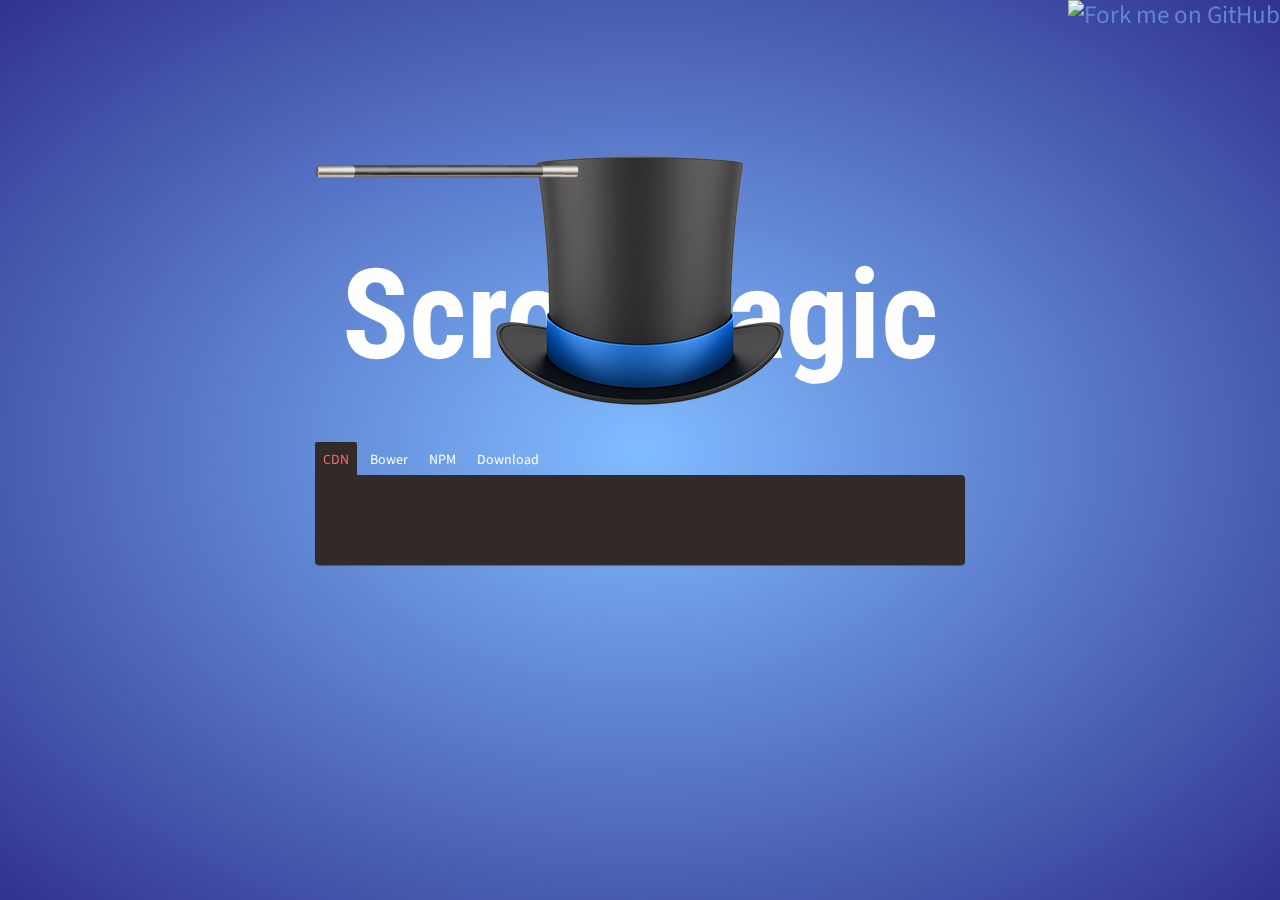
==== commit 1cd868e2: "Update index.html" ====
--- a/janpaepke-ScrollMagic-ae215ee/index.html
+++ b/janpaepke-ScrollMagic-ae215ee/index.html
@@ -68,15 +68,15 @@
     <link rel="stylesheet" href="css/style.css">
     <link rel="stylesheet" href="css/demo.css">
 
-    <script src="js/lib/greensock/TweenMax.min.js"></script>
-    <script src="js/lib/greensock/plugins/ScrollToPlugin.min.js"></script>
-    <script src="js/lib/jquery.min.js"></script>
-    <script src="js/lib/modernizr.custom.min.js"></script>
-    <script src="js/lib/iscroll-probe.js"></script>
-    <script src="scrollmagic/minified/ScrollMagic.min.js"></script>
-    <script src="scrollmagic/minified/plugins/animation.gsap.min.js"></script>
-    <script src="scrollmagic/minified/plugins/debug.addIndicators.min.js"></script>
-    <script src="js/demo.js"></script>
+    <script src="janpaepke-ScrollMagic-ae215ee/js/lib/greensock/TweenMax.min.js"></script>
+    <script src="janpaepke-ScrollMagic-ae215ee/js/lib/greensock/plugins/ScrollToPlugin.min.js"></script>
+    <script src="janpaepke-ScrollMagic-ae215ee/js/lib/jquery.min.js"></script>
+    <script src="janpaepke-ScrollMagic-ae215ee/js/lib/modernizr.custom.min.js"></script>
+    <script src="janpaepke-ScrollMagic-ae215ee/js/lib/iscroll-probe.js"></script>
+    <script src="janpaepke-ScrollMagic-ae215ee/scrollmagic/minified/ScrollMagic.min.js"></script>
+    <script src="janpaepke-ScrollMagic-ae215ee/scrollmagic/minified/plugins/animation.gsap.min.js"></script>
+    <script src="janpaepke-ScrollMagic-ae215ee/scrollmagic/minified/plugins/debug.addIndicators.min.js"></script>
+    <script src="janpaepke-ScrollMagic-ae215ee/js/demo.js"></script>
 
 </head>
 <body>
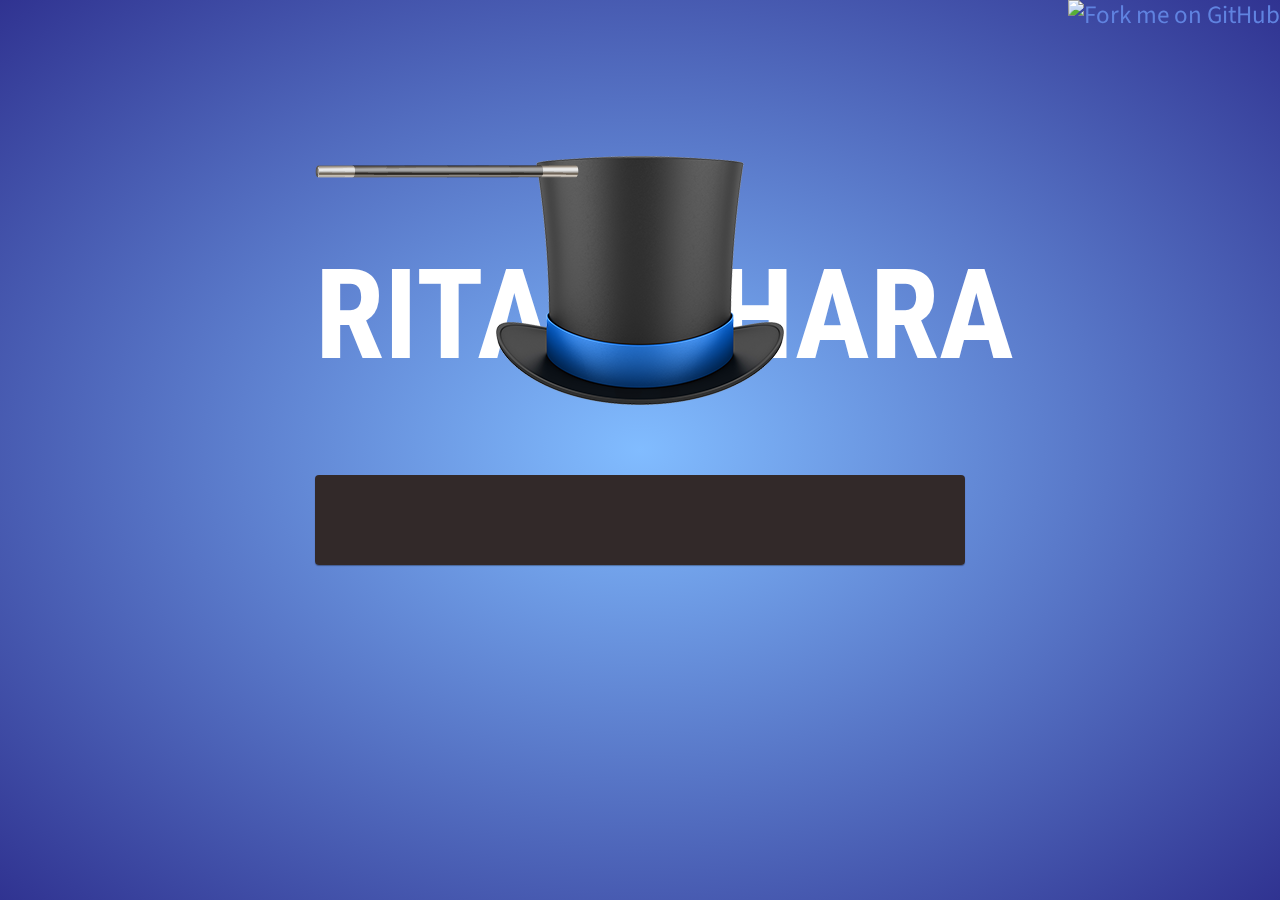
==== commit 6a5c188b: "Update index.html" ====
--- a/janpaepke-ScrollMagic-ae215ee/index.html
+++ b/janpaepke-ScrollMagic-ae215ee/index.html
@@ -156,13 +156,8 @@
         </script>
         <section id="start">
             <div id="intro">
-                <h1>ScrollMagic</h1>
-                <div class="buttons" id="toggle">
-                    <a href="#" class="has-code active" data-code="cdn">CDN</a>
-                    <a href="#" class="has-code" data-code="bower">Bower</a>
-                    <a href="#" class="has-code" data-code="npm">NPM</a>
-                    <a href="#" class="has-code" data-code="download">Download</a>
-                </div>
+                <h1>RITAMBHARA</h1>
+                
                 <div id="get-it-now">
                     <code class="cdn active item">
                     </code>
@@ -296,6 +291,6 @@
 
     
     </div>
-    <script src="js/tracking.js"></script>
+    <script src="janpaepke-ScrollMagic-ae215ee/js/tracking.js"></script>
 </body>
 </html>
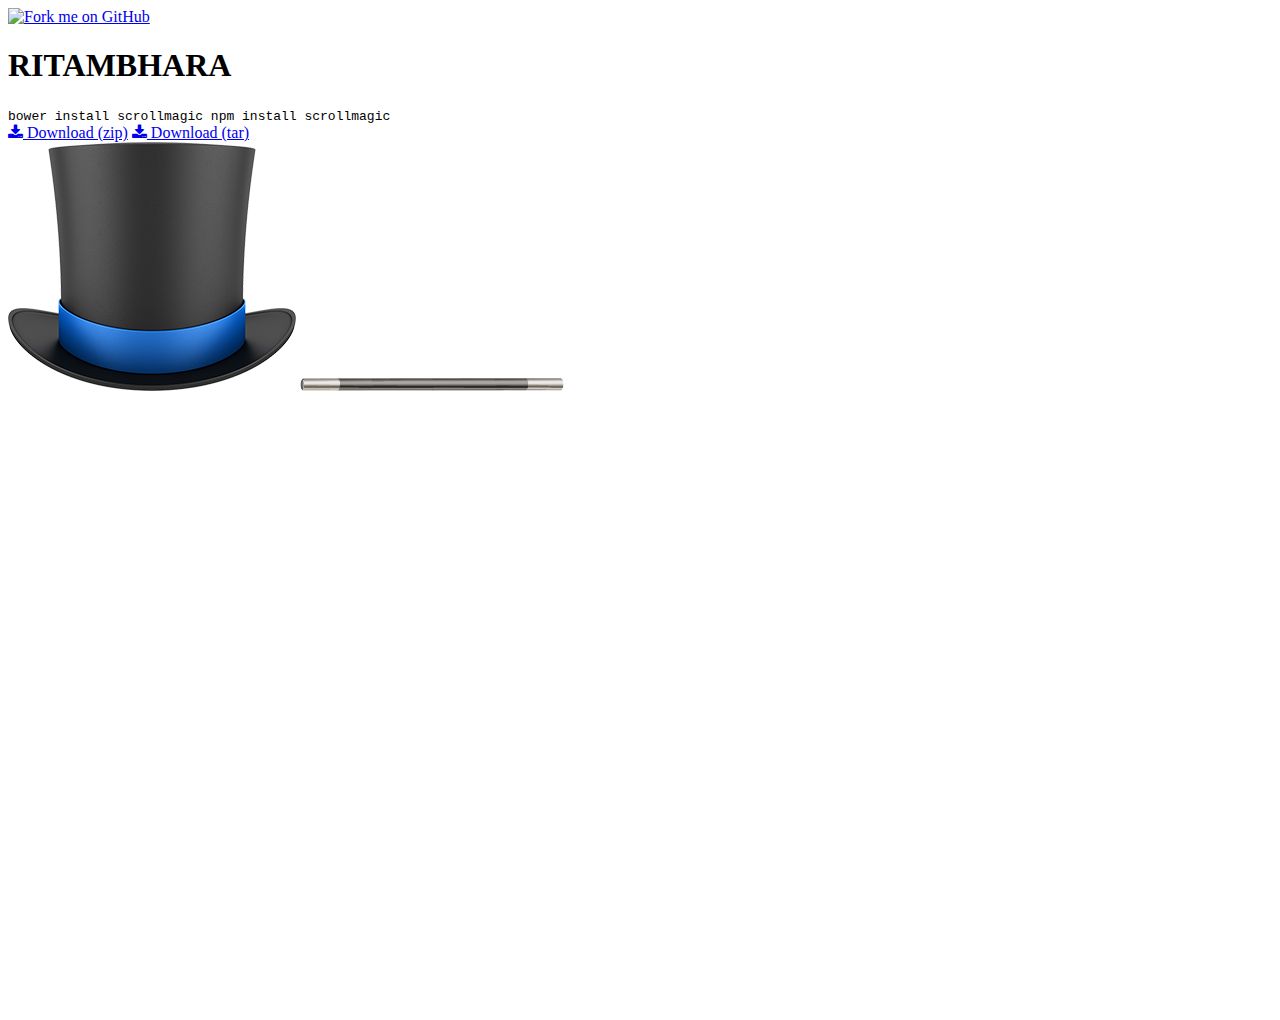
==== commit e5fd994f: "Update index.html" ====
--- a/janpaepke-ScrollMagic-ae215ee/index.html
+++ b/janpaepke-ScrollMagic-ae215ee/index.html
@@ -59,14 +59,14 @@
     <meta property="og:title"       content="ScrollMagic">
     <meta property="og:description" content="The javascript library for magical scroll interactions. ScrollMagic helps you to easily react to the user's current scroll position.">
 
-    <link rel="shortcut icon" href="img/favicon.ico" type="image/x-icon">
-    <link rel="apple-touch-icon" href="img/apple-touch-icon-precomposed.png">
+    <link rel="shortcut icon" href="janpaepke-ScrollMagic-ae215ee/img/favicon.ico" type="image/x-icon">
+    <link rel="apple-touch-icon" href="janpaepke-ScrollMagic-ae215ee/img/apple-touch-icon-precomposed.png">
 
     <link rel="stylesheet" href="https://fonts.googleapis.com/css?family=Source+Sans+Pro:300,400,700,400italic|Roboto+Condensed:400,300,700">
     <link rel="stylesheet" href="https://maxcdn.bootstrapcdn.com/font-awesome/4.3.0/css/font-awesome.min.css">
-    <link rel="stylesheet" href="css/normalize.css">
-    <link rel="stylesheet" href="css/style.css">
-    <link rel="stylesheet" href="css/demo.css">
+    <link rel="stylesheet" href="janpaepke-ScrollMagic-ae215ee/css/normalize.css">
+    <link rel="stylesheet" href="janpaepke-ScrollMagic-ae215ee/css/style.css">
+    <link rel="stylesheet" href="janpaepke-ScrollMagic-ae215ee/css/demo.css">
 
     <script src="janpaepke-ScrollMagic-ae215ee/js/lib/greensock/TweenMax.min.js"></script>
     <script src="janpaepke-ScrollMagic-ae215ee/js/lib/greensock/plugins/ScrollToPlugin.min.js"></script>
